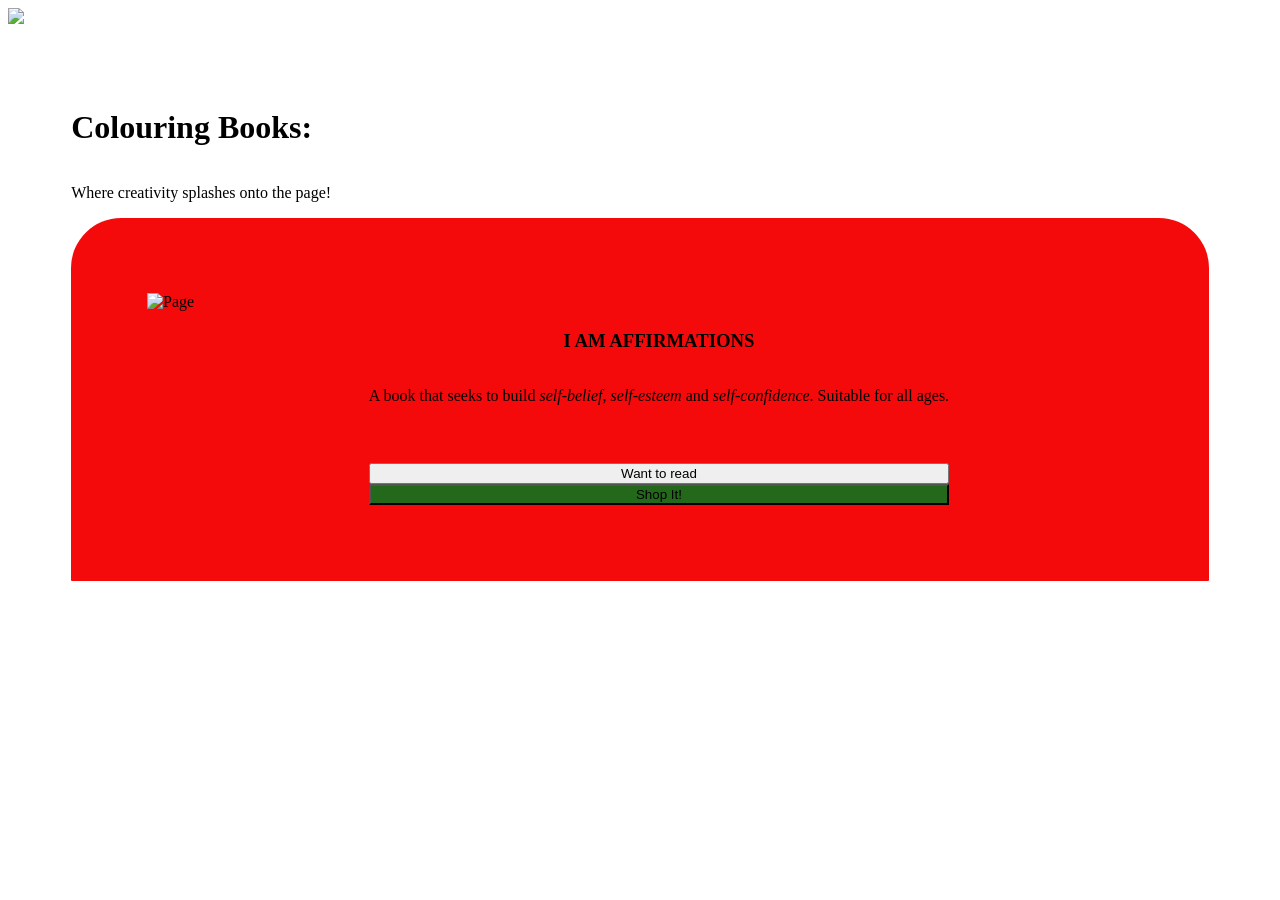
==== index.html @ 8ce2d88b "test1" ====
<html lang="en">
    <head>
        <meta charset="utf-8">
        <title>home</title>
        <link rel="stylesheet" href="style.css">
        <link rel="stylesheet" href="my_header.css">
        <link rel="stylesheet" href="my_footer.css">
        <link rel="stylesheet" href="button.css">
        <link rel="stylesheet" href="title.css">

        <script src="my_header.js" defer></script>
        <script src="my_footer.js" defer></script>
        <script src="stuff.js" defer></script>
        
    </head>

    <body>

        <div class="header">
            <my-js-header></my-js-header>
        </div>

        <div style="display: grid; position: relative; grid-template-columns: 1fr; grid-template-rows: 1fr;">
            <div style="grid-area: 1/1; z-index: 1; position: relative;">
                <img src="stuff.svg">
            </div>

            <div style="grid-area: 1/1; display:flex; flex-direction: column; z-index: 2; margin-top: 3%;">
                <h1 style="margin-top: 5%; margin-left: 5%;">Colouring Books:</h1>
                <p style="margin-left: 5%;">Where creativity splashes onto the page!</p>
            </div>
        </div>

                <!-- <video width="100%" height="100%" autoplay muted loop>
                    <source src="ok2.mp4" />
                </video> -->

                <div style="background-color: rgba(244, 10, 10, 1); border-radius: 50px 50px 1px 1px; padding: 6% 3% 6% 6%; margin-left: 5%; margin-right: 5%;" >

                    <picture>
                        <img class="title" src="h3.png" alt="Page">
                    </picture>

                    <div style="display: grid; text-align: center; justify-content: center; align-items: center; align-content: center; " >
                    
                        <h3 >I AM AFFIRMATIONS</h3>
                        <p style=" max-width: fit; margin-bottom: 10%; ">A book that seeks to build <I>self-belief</I>, <I>self-esteem</I> and <I>self-confidence</I>. Suitable for all ages.</p>
                    
                        <a href="wishlist.html">
                            <button class="button-54" role="button" style="width: 100%;" >Want to read</button>
                        </a>
                        
                        <a href="shopit.html">
                            <button class="button-54" role="button" style="width: 100%; background-color: #24691b;"> 
                                    Shop It!
                            </button>
                        </a>
                        

                    </div>

                </div>

        </div>
            

        <!--footer-->
        <my-js-footer></my-js-footer>

    </body>




</html>
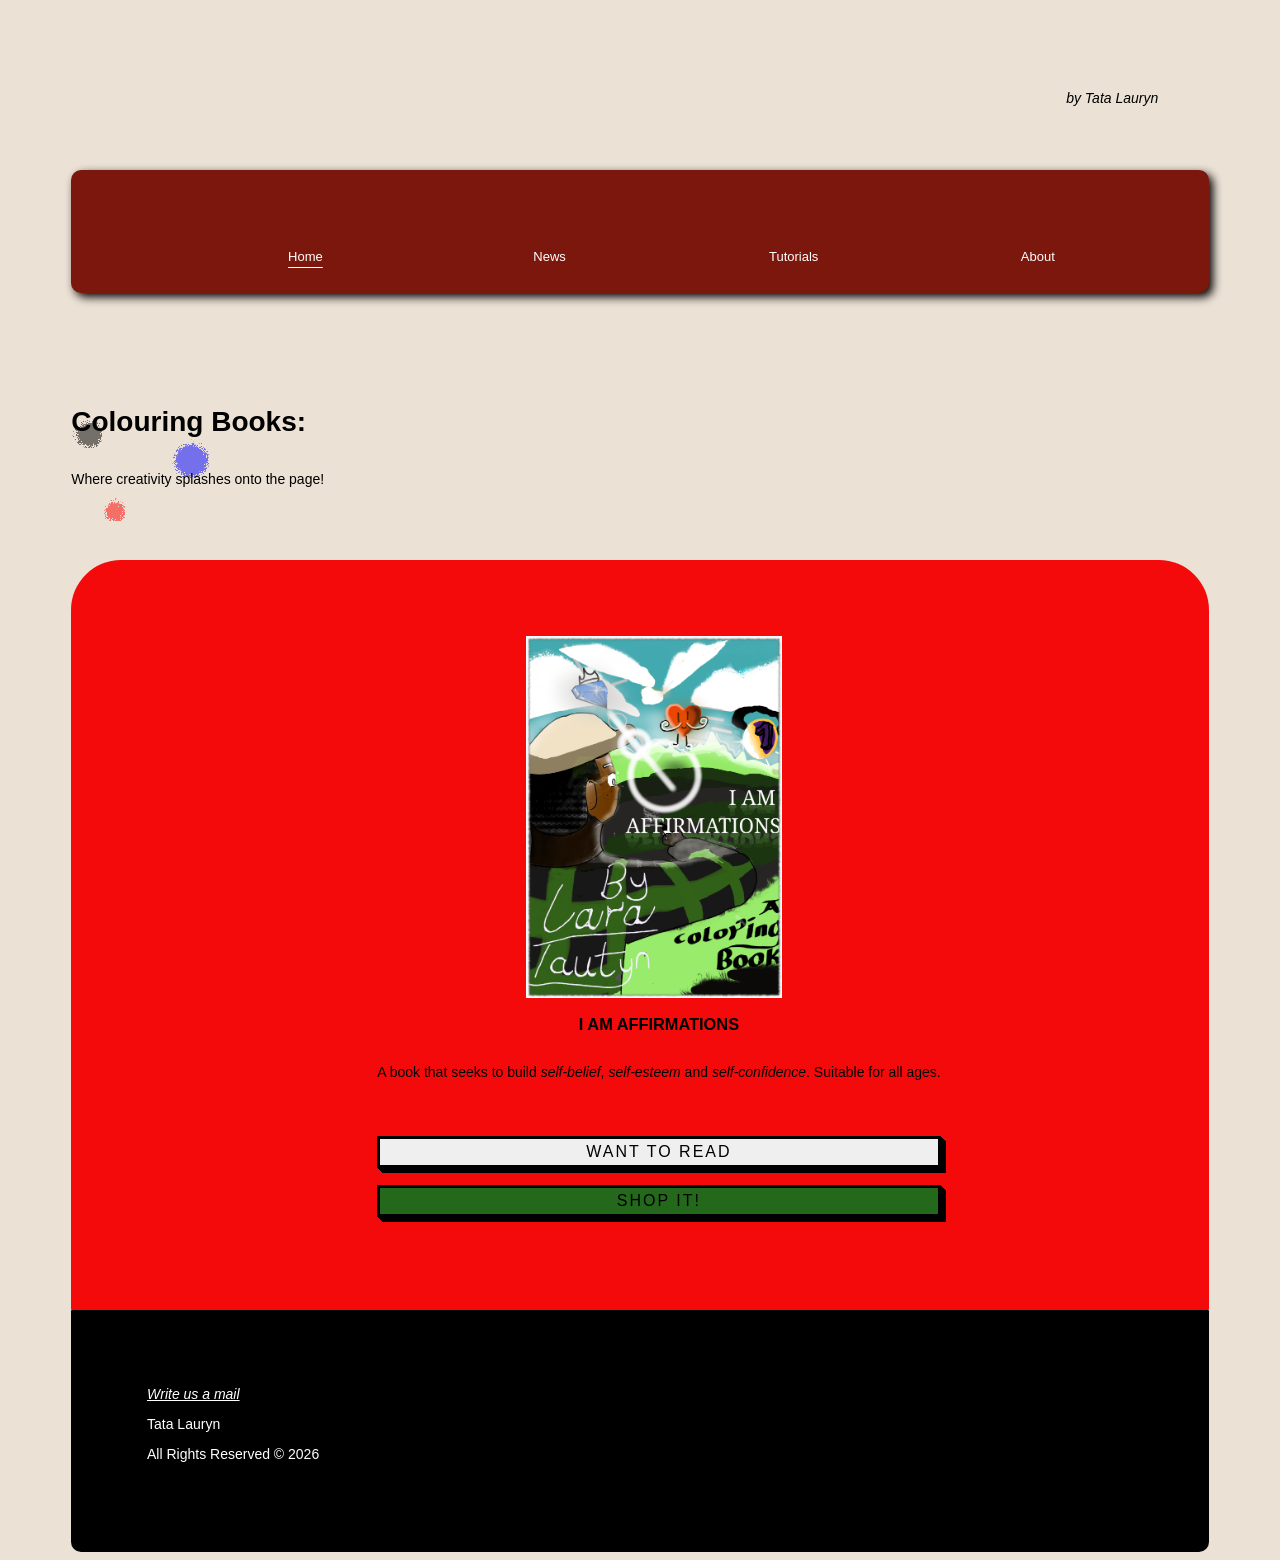
==== commit 87a6e478: "added meta tag for viewport" ====
--- a/index.html
+++ b/index.html
@@ -2,6 +2,7 @@
     <head>
         <meta charset="utf-8">
         <title>home</title>
+        <meta name="viewport" content="width=device-width, initial-scale=1.0">
         <link rel="stylesheet" href="style.css">
         <link rel="stylesheet" href="my_header.css">
         <link rel="stylesheet" href="my_footer.css">
--- a/style.css
+++ b/style.css
@@ -0,0 +1,88 @@
+html{
+    scrollbar-width: auto;
+    scrollbar-color: #ff0000;
+    scrollbar-shadow-color: #000;
+    scroll-behavior: smooth;
+    font-variant-ligatures: historical-ligatures;
+    font-kerning: normal;
+    line-height: normal;
+}
+
+::-webkit-scrollbar-corner{
+    background: transparent;
+    border: none;
+    outline: none;
+}
+
+::-webkit-scrollbar { width: 50px;}
+textarea::-webkit-scrollbar {
+    width: 50px;
+}
+
+::-webkit-scrollbar-track {background: #0a0a0f;}
+
+textarea::-webkit-scrollbar-track {
+    background: rgba(255, 255, 255, 0);
+}
+
+
+::-webkit-scrollbar-thumb {
+    background: #fff;
+    border-radius: 1px 10px 1px 10px;
+}
+
+textarea::-webkit-scrollbar-thumb {
+    background: rgba(0, 0, 0, 0.1);
+    border-radius: 1px 5px 1px 5px;
+    border: #fff 1px solid;
+
+}
+
+
+
+::-webkit-scrollbar-thumb:hover{
+    background: #fff;
+}
+
+textarea::-webkit-scrollbar-thumb:hover {
+    background: rgba(255, 255, 255, 1);
+}
+
+
+::selection{
+    background: rgba(rgb(237, 86, 86), 10, 10, 0.9);
+    color: #630000;
+}
+
+::-moz-selection{
+    background: rgba(rgb(237, 86, 86), 10, 10, 0.9);
+    color: #630000;
+}
+
+
+body{
+    background-color: #ebe1d5;
+    font-family: montserrat, 'Arial Narrow Bold', sans-serif;
+    font-size: 14;
+}
+
+h1{
+    animation: text-startup;
+    animation-duration: 1s;
+}
+
+p{
+    animation: text-startup;
+    animation-duration: 3s;
+}
+
+@keyframes text-startup {
+  0% {
+    color: rgba(0,0,0,0);
+
+  }
+
+  100% {
+    color: rgb(0,0,0);
+  }
+}
--- a/my_header.css
+++ b/my_header.css
@@ -0,0 +1,88 @@
+
+
+nav{
+    margin: 1% 5% 1% 5%;
+    padding: 4% 5% 0% 10%;
+    align-items: center;
+    align-content: center;
+    display: flex;
+    gap: 3%;
+    background-color: #7c170d;
+    border-radius: 10px;
+    box-shadow: 4px 4px 10px #000;
+}
+
+.child1{
+    animation: forwards 1s;
+    animation-name: glowing-button-startup ;
+
+    color: #000 ;
+    flex: 1;
+    padding: 3%;
+    align-items: center;
+    align-content: center;
+    text-align: center;
+    font-family: "Open Sans", sans-serif;
+    font-size: small;
+
+}
+
+.child1:hover{
+    animation: reverse 50ms;
+    animation-name: glowing-button-rev;
+}
+
+.child{
+    animation: forwards 1s;
+    animation-name: glowing-button-startup ;
+
+    flex: 1;
+    padding: 3%;
+    align-items: center;
+    align-content: center;
+    text-align: center;
+    font-family: "Open Sans", sans-serif;
+    font-size: small;
+
+}
+
+.child:hover{
+    animation: reverse 50ms;
+    animation-name: glowing-button-rev;
+
+}
+
+@keyframes glowing-button-startup {
+  0% {
+    color: rgb(0, 0, 0);
+    font-size: large;
+
+  }
+
+  100% {
+    color: rgb(255,255,255);
+    font-size: small;
+  }
+}
+
+@keyframes glowing-button-startup-rev {
+  
+    0% {
+        color: rgb(255,255,255);
+        background-color: rgb(255,255,255,0);
+        
+    }    
+    10% {
+        color: rgb(255,255,255);
+        background-color: rgb(255,255,255,0);
+        
+    }
+
+    100% {
+        color: rgb(0, 0, 0);
+        background-color: #000;
+        
+    }
+
+
+}
--- a/my_footer.css
+++ b/my_footer.css
@@ -0,0 +1,11 @@
+
+.footer{
+    background: #000;
+    color: #fff;
+    padding-top: 6%; padding-bottom: 6%;
+    padding-left: 6%;
+    margin-right: 5%;
+    margin-left: 5%;
+    justify-content: center;
+    border-radius: 1px 1px 10px 10px;
+}
--- a/button.css
+++ b/button.css
@@ -0,0 +1,26 @@
+.button-54 {
+  font-family: "Open Sans", sans-serif;
+  font-size: 16px;
+  letter-spacing: 2px;
+  text-decoration: none;
+  text-transform: uppercase;
+  color: #000;
+  padding-top: 3%;
+  cursor: pointer;
+  border: 3px solid;
+  padding: 0.25em 0.5em;
+  margin-bottom: 3%;
+
+
+  box-shadow: 1px 1px 0px 0px, 2px 2px 0px 0px, 3px 3px 0px 0px, 4px 4px 0px 0px, 5px 5px 0px 0px;
+  position: relative;
+  user-select: none;
+  -webkit-user-select: none;
+  touch-action: manipulation;
+}
+
+.button-54:active {
+  box-shadow: 0px 0px 0px 0px;
+  top: 5px;
+  left: 5px;
+}
--- a/title.css
+++ b/title.css
@@ -0,0 +1,28 @@
+
+.title{
+    width: 50%;
+    height: auto;
+    margin-left: 24%; 
+    margin-right: 24%;
+    transition: transform 0.5s ;
+}
+
+@media (min-width: 720px) {
+    .title {
+        width: 25%;
+        height: auto;
+        margin-left: 37%; 
+        margin-right: 37%;
+    }    
+}
+
+.title:hover{
+    transform: rotate3d(10,5,3,45deg);
+}
+
+
+
+
+
+
+
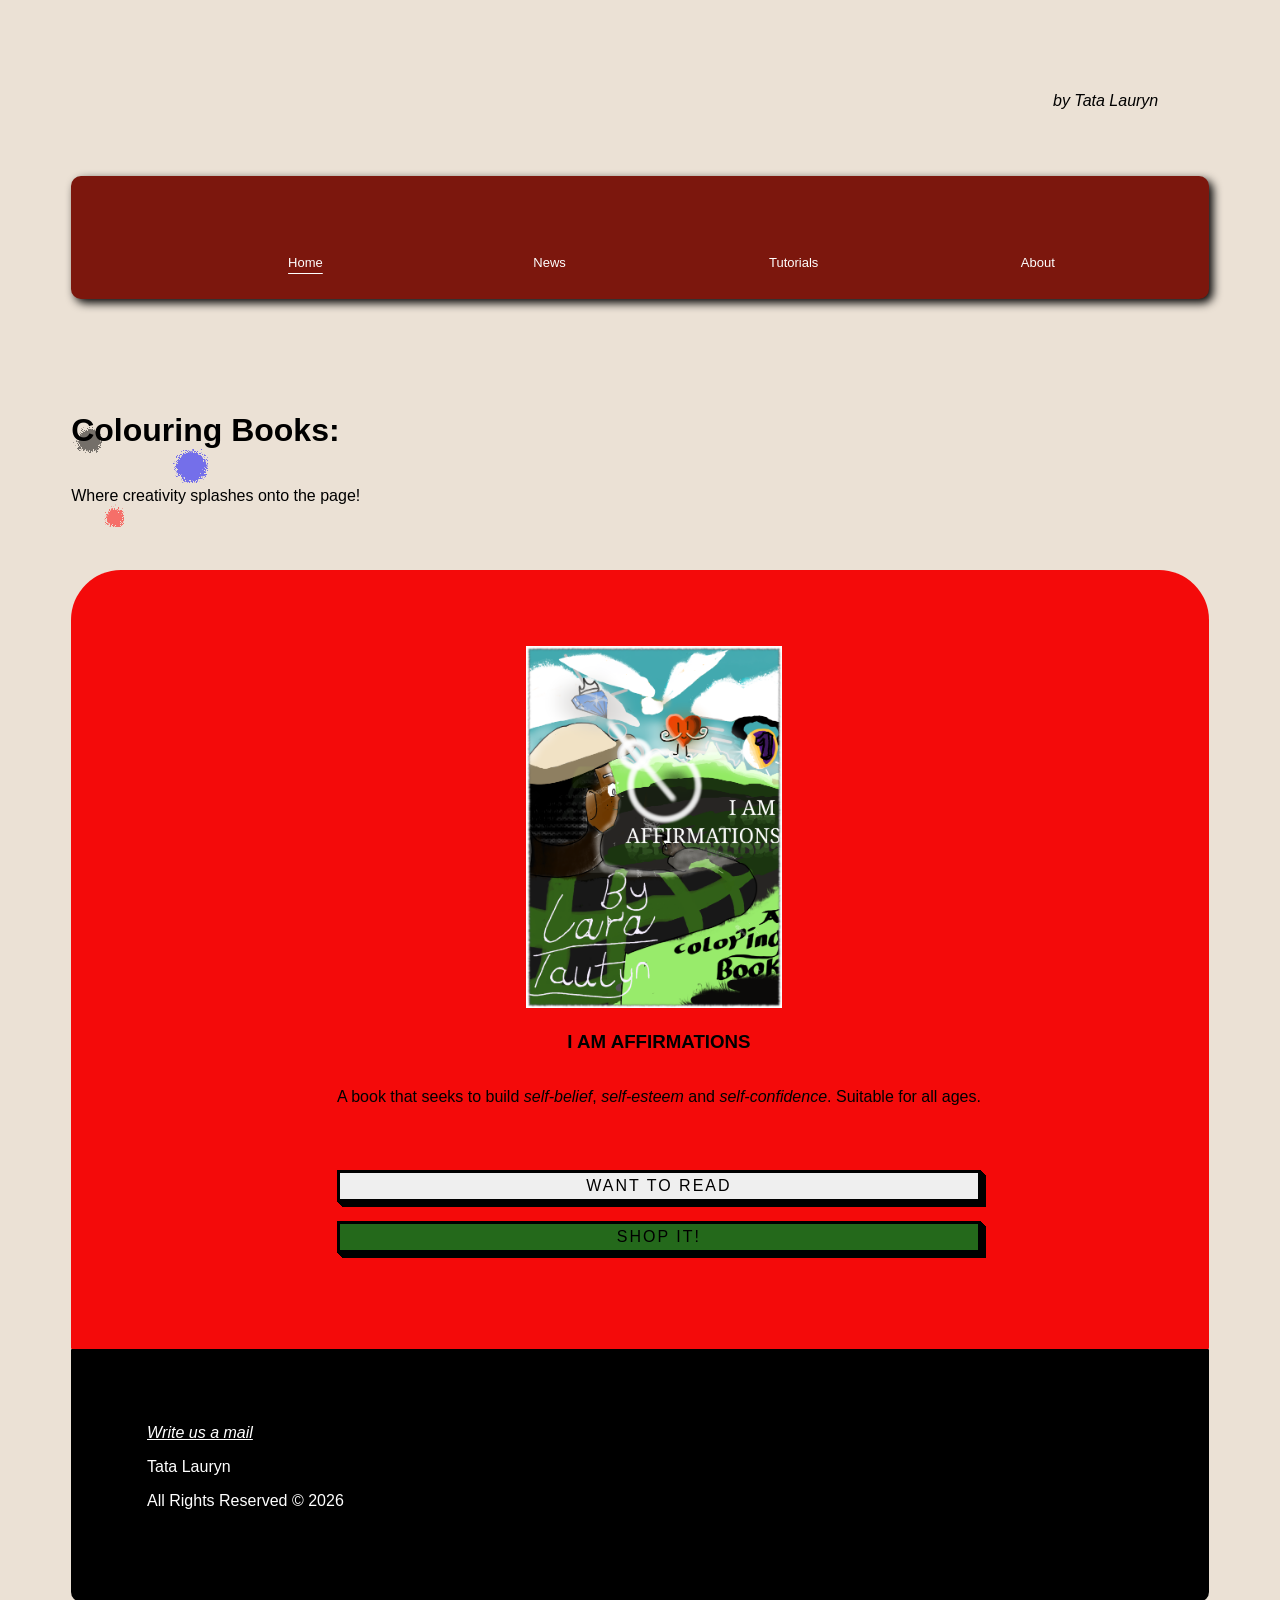
==== commit e2fe6802: "added doctype html" ====
--- a/index.html
+++ b/index.html
@@ -1,3 +1,4 @@
+<!DOCTYPE html>
 <html lang="en">
     <head>
         <meta charset="utf-8">
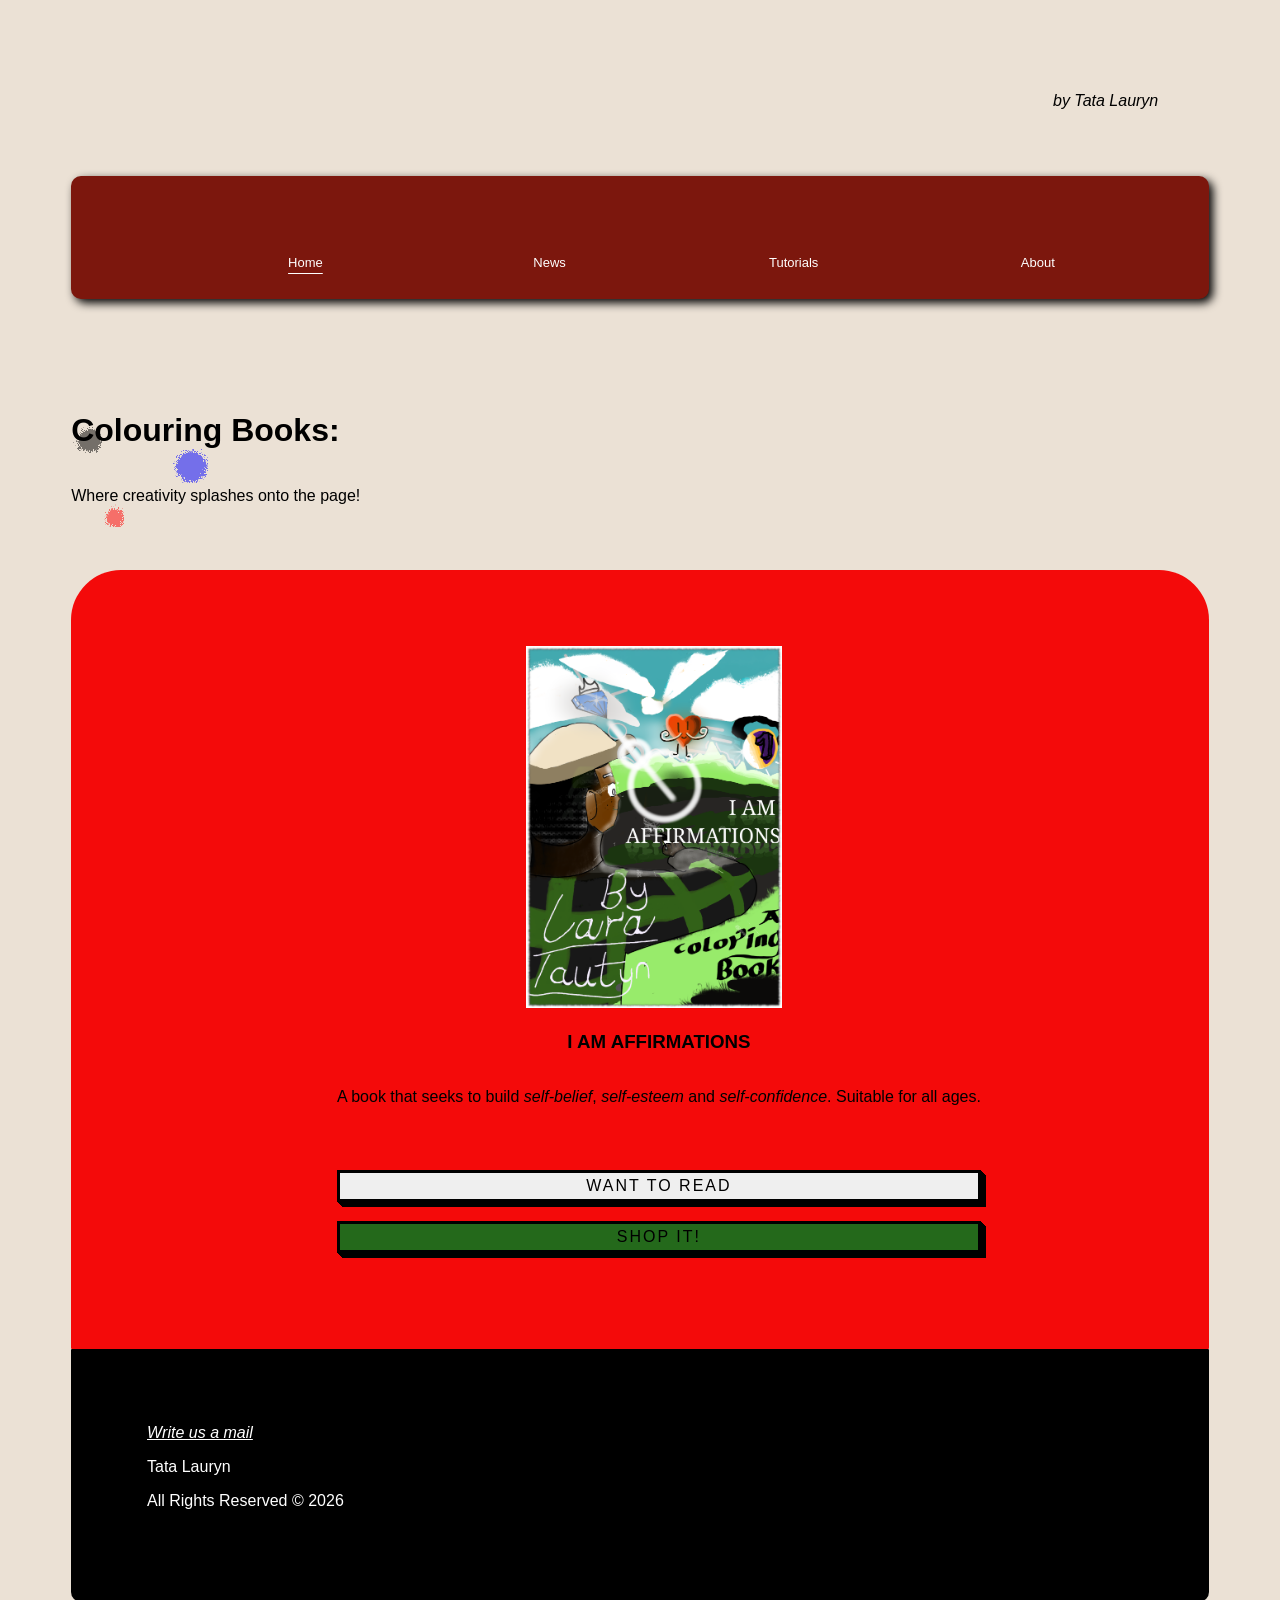
==== commit d6141737: "test 0.7" ====
--- a/index.html
+++ b/index.html
@@ -71,6 +71,9 @@
 
     </body>
 
+    <script>
+        alert("Third party apps include google, FormSubmit and EmailOctopus. If you choose to send an email or join the wishlist, the owner of the website and Tata Lauryn gets the data")
+    </script>
 
 
 
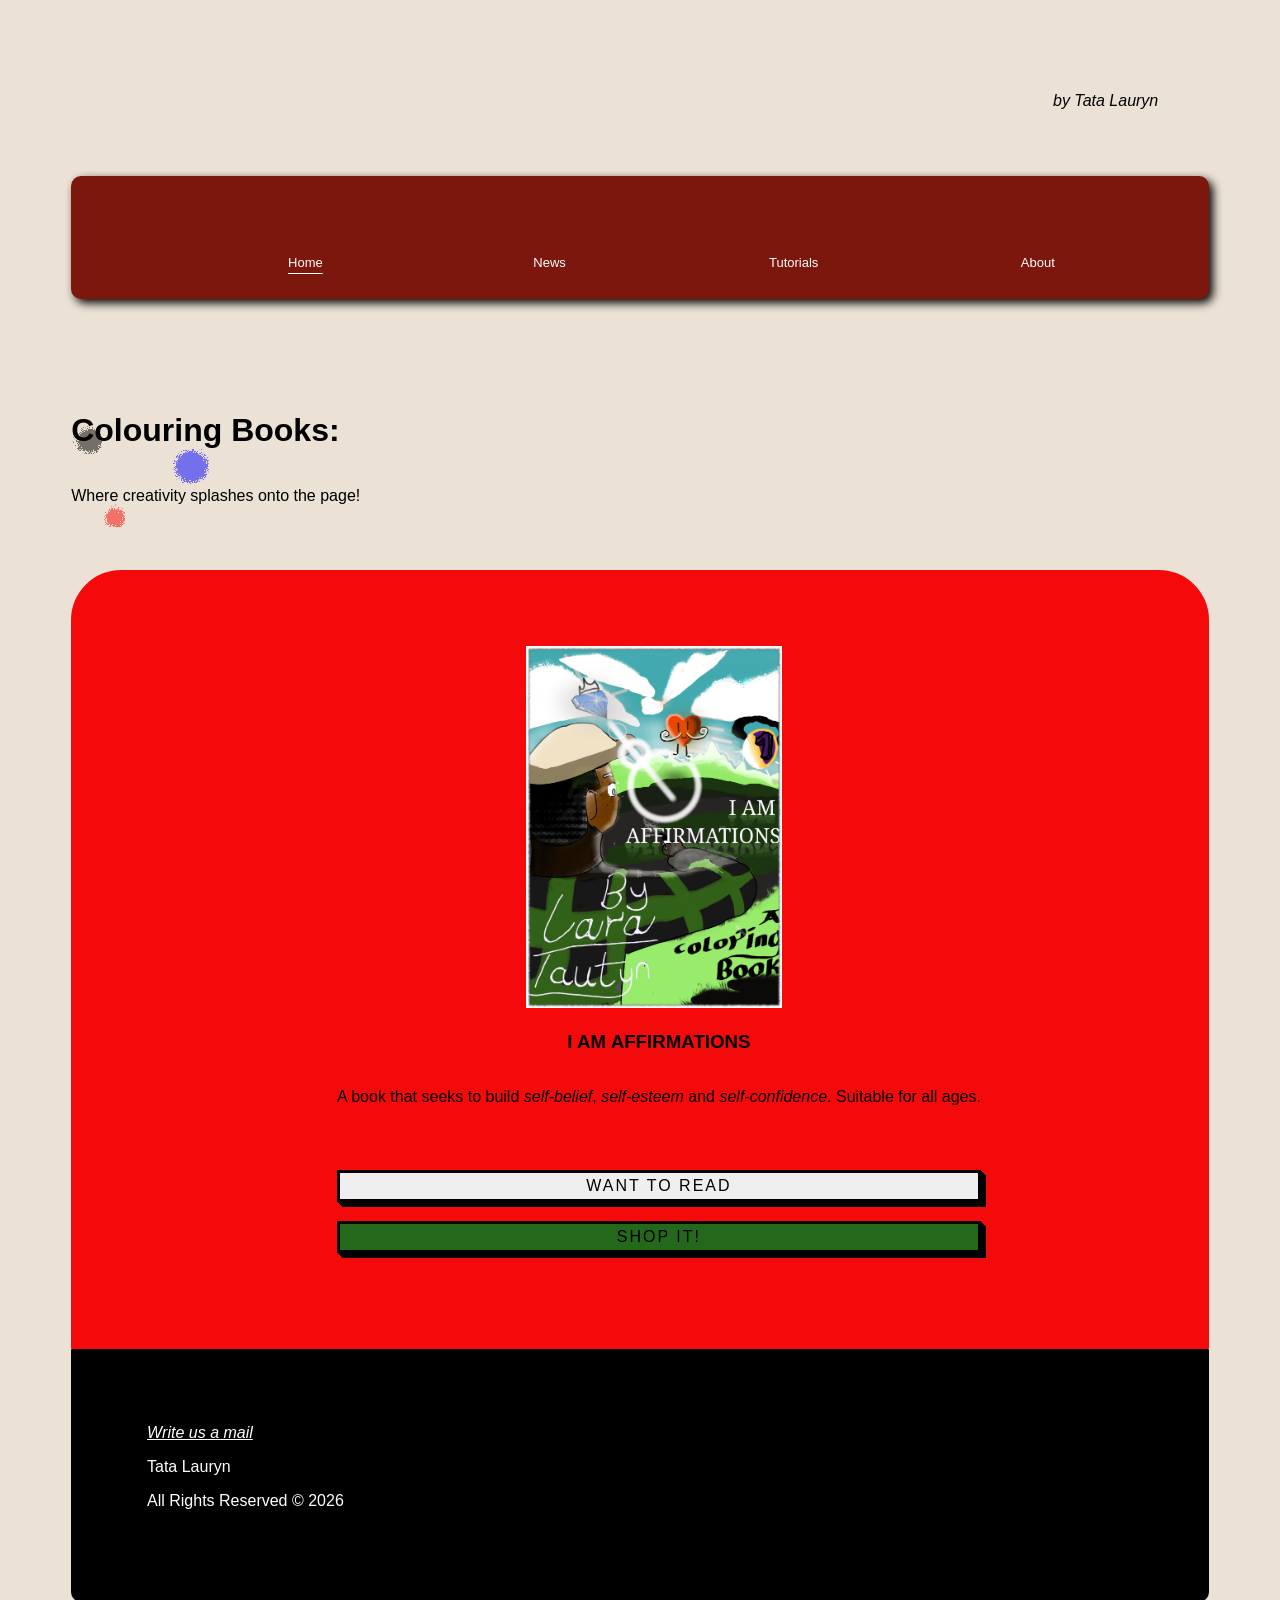
==== commit 6849ca49: "test 0.8" ====
--- a/index.html
+++ b/index.html
@@ -72,7 +72,7 @@
     </body>
 
     <script>
-        alert("Third party apps include google, FormSubmit and EmailOctopus. If you choose to send an email or join the wishlist, the owner of the website and Tata Lauryn gets the data")
+        alert("Third party apps include Google, FormSubmit and EmailOctopus. If you choose to send an email or join the wishlist, the owner of the website and Tata Lauryn gets the data you send.")
     </script>
 
 
